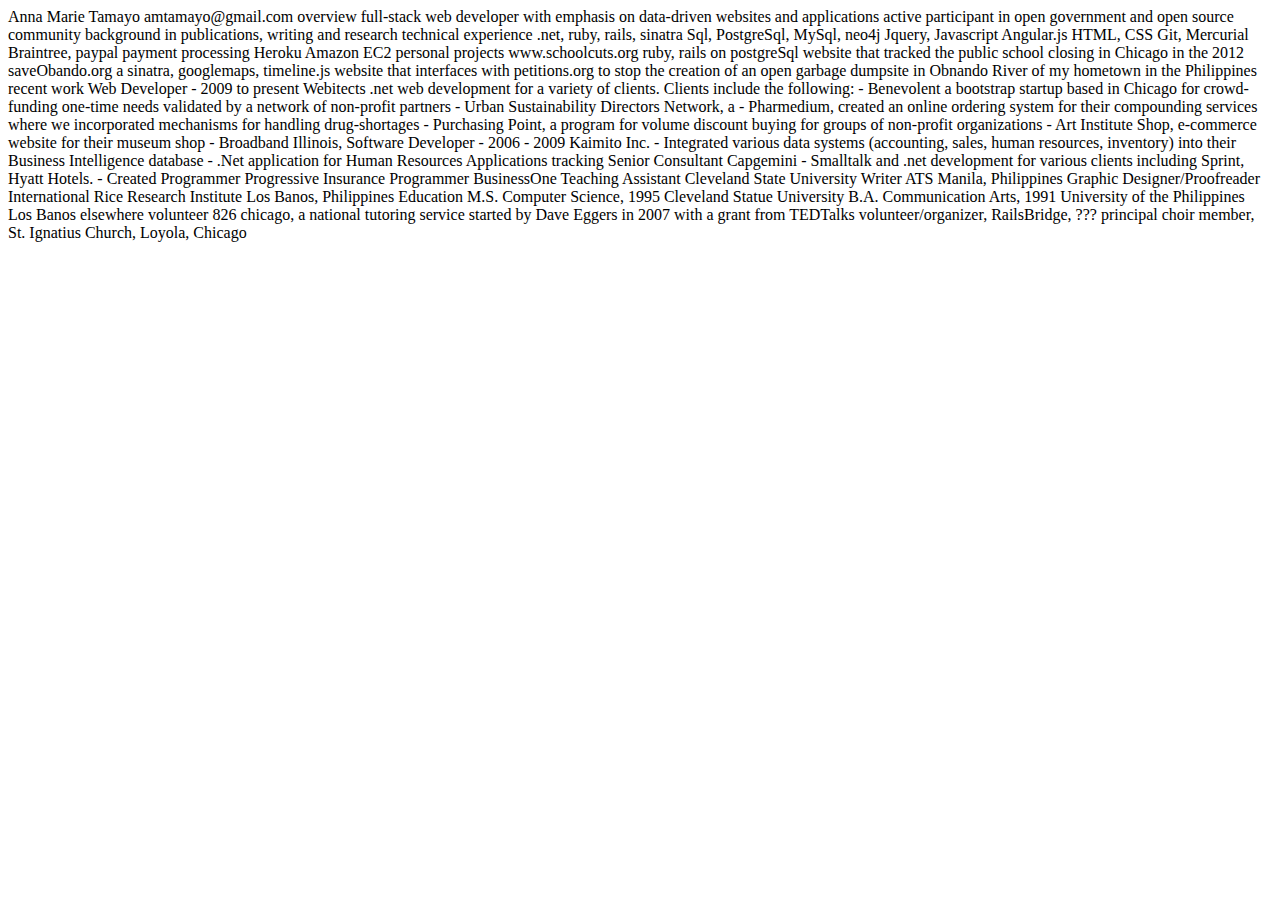
==== resume.html @ 71c31b93 "added resume" ====
<!DOCTYPE html>
<html>
<head>
	<title>Resume: Anna-Marie Tamayo</title>
</head>
<body>
Anna Marie Tamayo
amtamayo@gmail.com

overview
full-stack web developer with emphasis on data-driven websites and applications
active participant in open government and open source community
background in publications, writing and research

technical experience
.net, ruby, rails, sinatra
Sql, PostgreSql, MySql, neo4j
Jquery, Javascript
Angular.js
HTML, CSS
Git, Mercurial
Braintree, paypal payment processing
Heroku 
Amazon EC2

personal projects
www.schoolcuts.org
ruby, rails on postgreSql website that tracked the public school closing in Chicago in the 2012

saveObando.org
a sinatra, googlemaps, timeline.js website that interfaces with petitions.org to stop the creation of an open garbage dumpsite in Obnando River of my hometown in the Philippines

recent work
Web Developer - 2009 to present
Webitects
.net web development for a variety of clients.  Clients include the following:
- Benevolent a bootstrap startup based in Chicago for crowd-funding one-time needs validated by a network of non-profit partners
- Urban Sustainability Directors Network, a 
- Pharmedium, created an online ordering system for their compounding services where we incorporated mechanisms for handling drug-shortages
- Purchasing Point, a program for volume discount buying for groups of non-profit organizations
- Art Institute Shop, e-commerce website for their museum shop
- Broadband Illinois, 

Software Developer - 2006 - 2009
Kaimito Inc.
- Integrated various data systems (accounting, sales, human resources, inventory) into their Business Intelligence database
- .Net application for Human Resources Applications tracking

Senior Consultant 
Capgemini
- Smalltalk and .net development for various clients including Sprint, Hyatt Hotels.
- Created 

Programmer
Progressive Insurance

Programmer
BusinessOne

Teaching Assistant
Cleveland State University

Writer
ATS
Manila, Philippines

Graphic Designer/Proofreader
International Rice Research Institute
Los Banos, Philippines

Education
M.S. Computer Science, 1995
Cleveland Statue University

B.A. Communication Arts, 1991
University of the Philippines Los Banos

elsewhere
volunteer
826 chicago, a national tutoring service started by Dave Eggers in 2007 with a grant from TEDTalks
volunteer/organizer, RailsBridge, ???
principal choir member, St. Ignatius Church, Loyola, Chicago
</body>
</html>
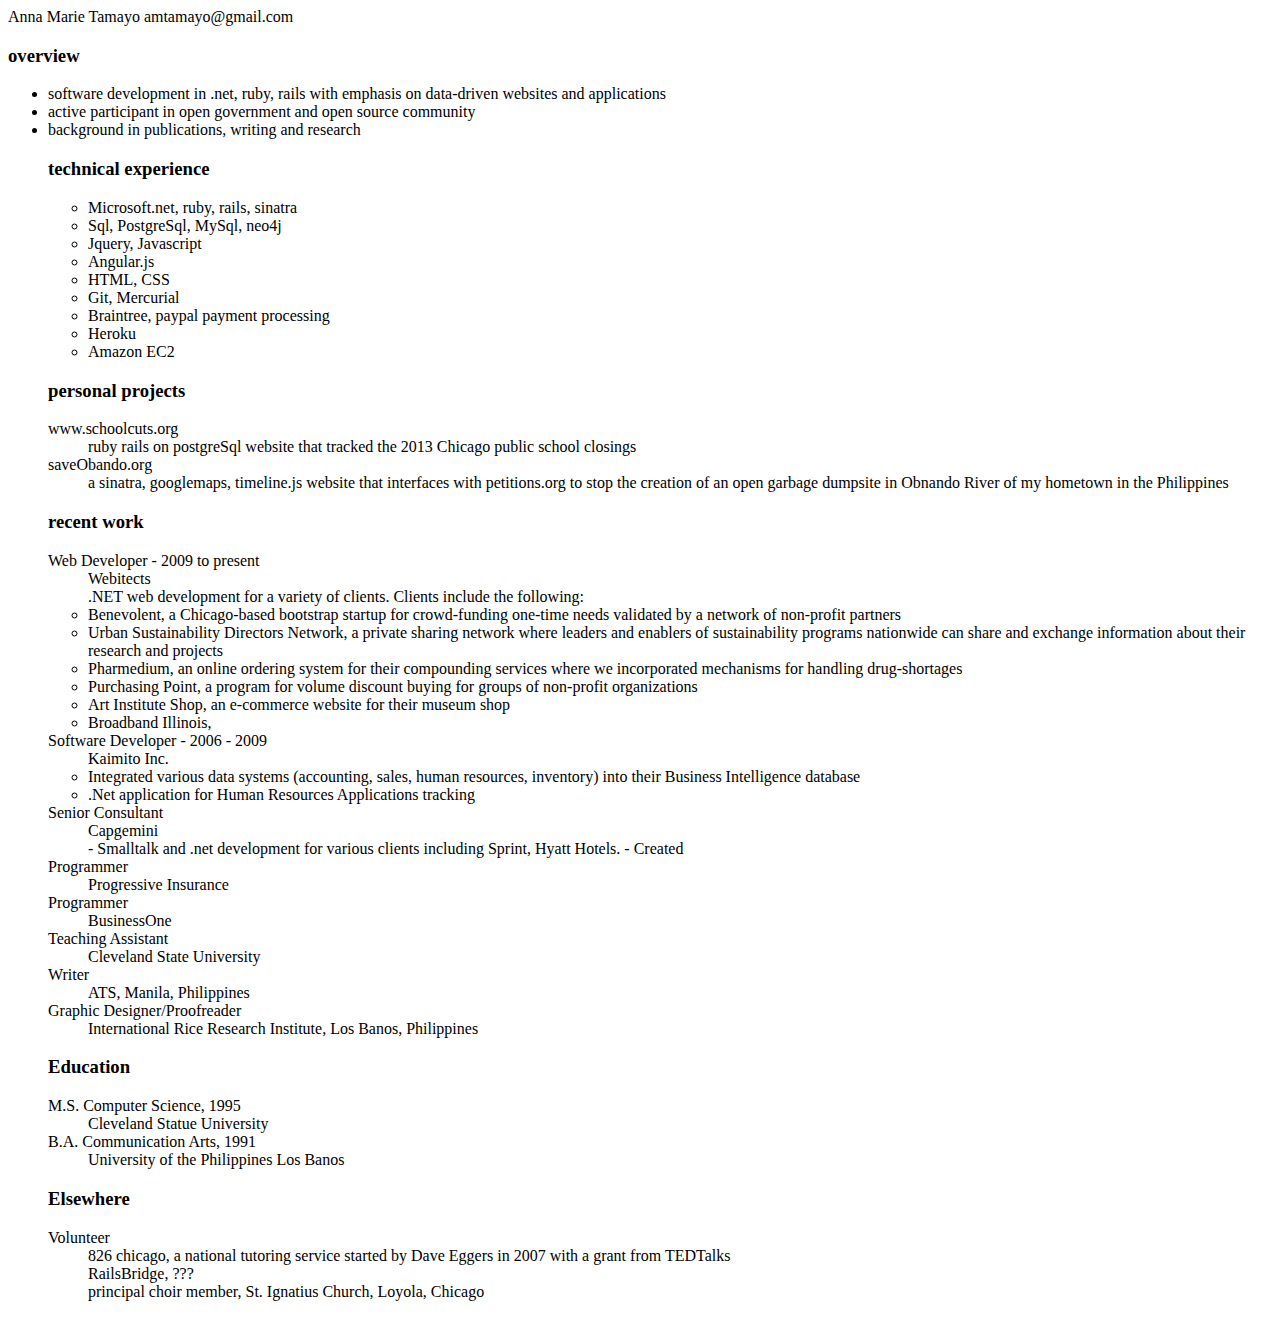
==== commit ed2d3cbe: "formatting on resume" ====
--- a/resume.html
+++ b/resume.html
@@ -4,81 +4,94 @@
 	<title>Resume: Anna-Marie Tamayo</title>
 </head>
 <body>
+
 Anna Marie Tamayo
 amtamayo@gmail.com
 
-overview
-full-stack web developer with emphasis on data-driven websites and applications
-active participant in open government and open source community
-background in publications, writing and research
+<h3>overview</h3>
+<ul>
+<li>software development in .net, ruby, rails with emphasis on data-driven websites and applications</li>
+<li>active participant in open government and open source community</li>
+<li>background in publications, writing and research</li>
 
-technical experience
-.net, ruby, rails, sinatra
-Sql, PostgreSql, MySql, neo4j
-Jquery, Javascript
-Angular.js
-HTML, CSS
-Git, Mercurial
-Braintree, paypal payment processing
-Heroku 
-Amazon EC2
+<h3>technical experience</h3>
+<ul>
+<li>Microsoft.net, ruby, rails, sinatra</li>
+<li>Sql, PostgreSql, MySql, neo4j</li>
+<li>Jquery, Javascript</li>
+<li>Angular.js</li>
+<li>HTML, CSS</li>
+<li>Git, Mercurial</li>
+<li>Braintree, paypal payment processing</li>
+<li>Heroku</li>
+<li>Amazon EC2</li>
+</ul>
 
-personal projects
-www.schoolcuts.org
-ruby, rails on postgreSql website that tracked the public school closing in Chicago in the 2012
+<h3>personal projects</h3>
+<dl>
+<dt>www.schoolcuts.org</dt>
+<dd>ruby rails on postgreSql website that tracked the 2013 Chicago public school closings</dd>
 
-saveObando.org
-a sinatra, googlemaps, timeline.js website that interfaces with petitions.org to stop the creation of an open garbage dumpsite in Obnando River of my hometown in the Philippines
+<dt>saveObando.org</dt>
+<dd>a sinatra, googlemaps, timeline.js website that interfaces with petitions.org to stop the creation of an open garbage dumpsite in Obnando River of my hometown in the Philippines</dd>
+</dl>
 
-recent work
-Web Developer - 2009 to present
-Webitects
-.net web development for a variety of clients.  Clients include the following:
-- Benevolent a bootstrap startup based in Chicago for crowd-funding one-time needs validated by a network of non-profit partners
-- Urban Sustainability Directors Network, a 
-- Pharmedium, created an online ordering system for their compounding services where we incorporated mechanisms for handling drug-shortages
-- Purchasing Point, a program for volume discount buying for groups of non-profit organizations
-- Art Institute Shop, e-commerce website for their museum shop
-- Broadband Illinois, 
+<h3>recent work</h3>
+<dl>
+<dt>Web Developer - 2009 to present</dt>
+<dd>Webitects</dd>
+<dd>.NET web development for a variety of clients.  Clients include the following:</dd>
+<ul>
+<li>Benevolent, a Chicago-based bootstrap startup for crowd-funding one-time needs validated by a network of non-profit partners</li>
+<li>Urban Sustainability Directors Network, a private sharing network where leaders and enablers of sustainability programs nationwide can share and exchange information about their research and projects</li>
+<li>Pharmedium, an online ordering system for their compounding services where we incorporated mechanisms for handling drug-shortages</li>
+<li>Purchasing Point, a program for volume discount buying for groups of non-profit organizations</li>
+<li>Art Institute Shop, an e-commerce website for their museum shop</li>
+<li>Broadband Illinois, </li>
+</ul>
 
-Software Developer - 2006 - 2009
-Kaimito Inc.
-- Integrated various data systems (accounting, sales, human resources, inventory) into their Business Intelligence database
-- .Net application for Human Resources Applications tracking
+<dt>Software Developer - 2006 - 2009</dt>
+<dd>Kaimito Inc.</dd>
+<ul>
+<li>Integrated various data systems (accounting, sales, human resources, inventory) into their Business Intelligence database</li>
+<li>.Net application for Human Resources Applications tracking</li>
+</ul>
 
-Senior Consultant 
-Capgemini
+<dt>Senior Consultant</dt>
+<dd>Capgemini</dd>
+<ul>
 - Smalltalk and .net development for various clients including Sprint, Hyatt Hotels.
 - Created 
+</ul>
 
-Programmer
-Progressive Insurance
+<dt>Programmer</dt>
+<dd>Progressive Insurance</dd>
 
-Programmer
-BusinessOne
+<dt>Programmer</dt>
+<dd>BusinessOne</dd>
 
-Teaching Assistant
-Cleveland State University
+<dt>Teaching Assistant</dt>
+<dd>Cleveland State University</dd>
 
-Writer
-ATS
-Manila, Philippines
+<dt>Writer</dt>
+<dd>ATS, Manila, Philippines</dd>
 
-Graphic Designer/Proofreader
-International Rice Research Institute
-Los Banos, Philippines
+<dt>Graphic Designer/Proofreader</dt>
+<dd>International Rice Research Institute, Los Banos, Philippines</dd>
 
-Education
-M.S. Computer Science, 1995
-Cleveland Statue University
+</dl>
 
-B.A. Communication Arts, 1991
-University of the Philippines Los Banos
+<h3>Education</h3>
+<dt>M.S. Computer Science, 1995</dt>
+<dd>Cleveland Statue University</dd>
 
-elsewhere
-volunteer
-826 chicago, a national tutoring service started by Dave Eggers in 2007 with a grant from TEDTalks
-volunteer/organizer, RailsBridge, ???
-principal choir member, St. Ignatius Church, Loyola, Chicago
+<dt>B.A. Communication Arts, 1991<dt>
+<dd>University of the Philippines Los Banos</dd>
+
+<h3>Elsewhere</h3>
+<dt>Volunteer</dt>
+<dd>826 chicago, a national tutoring service started by Dave Eggers in 2007 with a grant from TEDTalks</dd>
+<dd>RailsBridge, ???</dd>
+<dd>principal choir member, St. Ignatius Church, Loyola, Chicago</dd>
 </body>
 </html>
